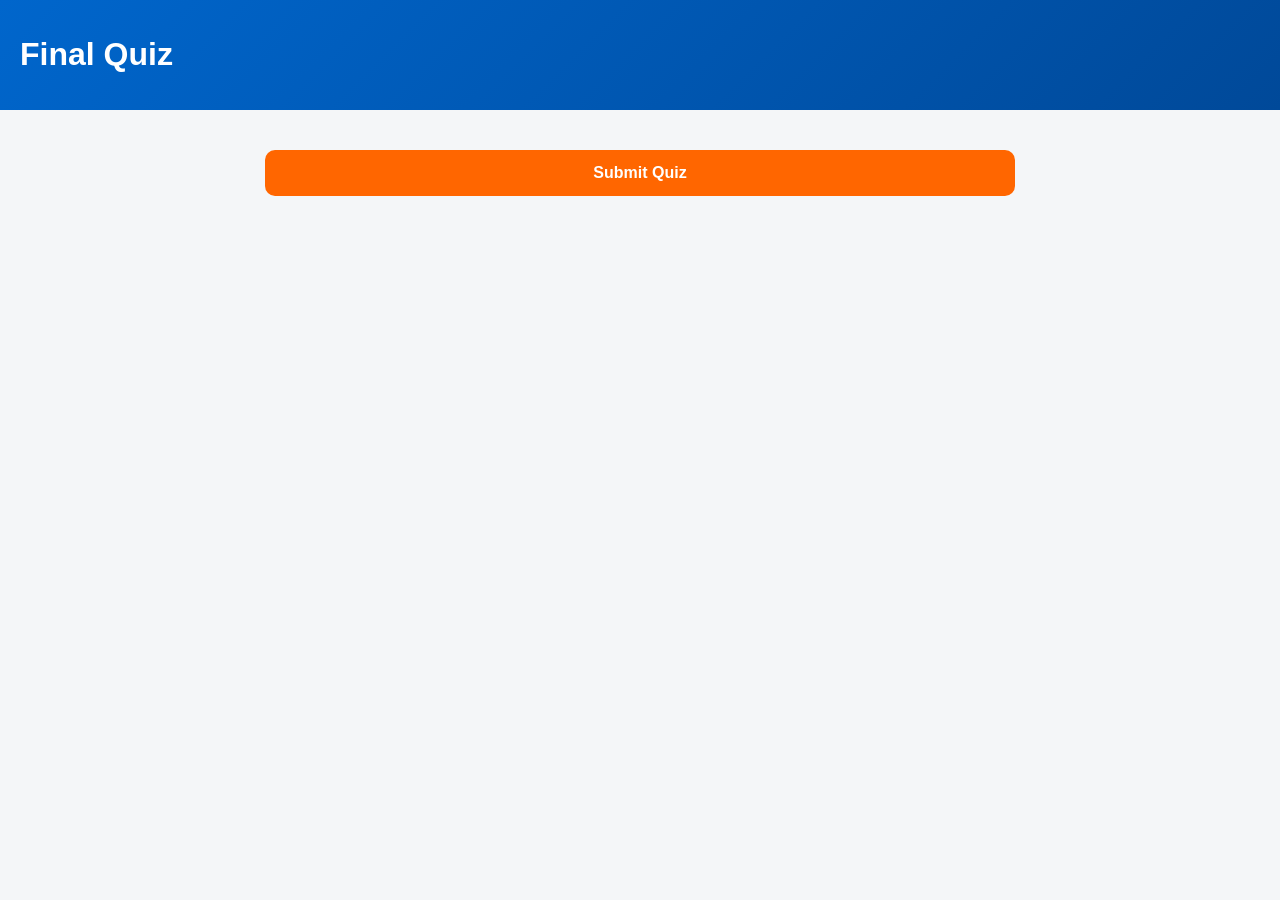
==== final.html @ 2736bbf3 "Add files via upload" ====
<!DOCTYPE html>
<html lang="en">
<head>
    <meta charset="UTF-8">
    <meta name="viewport" content="width=device-width, initial-scale=1.0">
    <title>Final Quiz</title>

    <link rel="stylesheet" href="style.css?v=3">
</head>
<body>

<header>
    <h1>Final Quiz</h1>
</header>

<div class="container">

    <div id="finalQuiz"></div>

    <button class="submit-btn" onclick="submitFinalQuiz()">
        Submit Quiz
    </button>

    <div id="scoreBox"></div>

</div>

<script src="data.js?v=3"></script>
<script src="script.js?v=3"></script>

</body>
</html>
---- style.css ----
/* ===== GLOBAL ===== */
body {
    font-family: 'Segoe UI', Arial, sans-serif;
    margin: 0;
    background: #f4f6f8;
    color: #333;
}

/* ===== HEADER ===== */
header {
    background: linear-gradient(135deg, #0066cc, #004999);
    color: white;
    padding: 15px 20px;
    display: flex;
    justify-content: space-between;
    align-items: center;
}

nav a {
    color: white;
    margin-left: 15px;
    text-decoration: none;
    font-weight: 500;
}

nav a:hover {
    text-decoration: underline;
}

/* ===== HERO ===== */
.hero {
    text-align: center;
    padding: 80px 20px;
}

.hero h2 {
    font-size: 2rem;
    margin-bottom: 10px;
}

/* ===== BUTTON ===== */
.btn {
    background: #ff6600;
    color: white;
    padding: 10px 20px;
    text-decoration: none;
    border-radius: 6px;
    display: inline-block;
    transition: 0.3s;
}

.btn:hover {
    background: #e65c00;
}

/* ===== LEVEL BUTTONS ===== */
.levels {
    margin-top: 20px;
}

.levels .btn {
    margin: 10px;
}

/* ===== CARDS / LESSONS ===== */
.lessons {
    display: flex;
    flex-wrap: wrap;
    gap: 20px;
    padding: 20px;
    justify-content: center;
}

.card {
    background: white;
    padding: 20px;
    border-radius: 12px;
    width: 220px;
    text-align: center;
    box-shadow: 0 4px 10px rgba(0,0,0,0.08);
    transition: 0.3s;
}

.card:hover {
    transform: translateY(-5px);
}

.card a {
    display: inline-block;
    margin-top: 10px;
    color: #0066cc;
    font-weight: bold;
}

/* ===== CONTAINER ===== */
.container {
    max-width: 750px;
    margin: auto;
    padding: 20px;
}

/* ===== NOTES CARD ===== */
.notes-card {
    background: linear-gradient(135deg, #ffffff, #f9fbff);
    padding: 20px;
    border-radius: 12px;
    margin-bottom: 25px;
    box-shadow: 0 4px 10px rgba(0,0,0,0.08);
    border-left: 6px solid #0066cc;
}

.notes-card h2 {
    margin-top: 0;
    color: #0066cc;
}

/* ===== NOTES TEXT ===== */
.notes-card p {
    line-height: 1.6;
    margin-bottom: 10px;
}

/* ===== EXAMPLE BOX ===== */
.example-box {
    background: #fff3cd;
    padding: 10px;
    border-radius: 6px;
    margin-top: 10px;
    font-weight: bold;
    border-left: 4px solid #ffcc00;
}

/* ===== QUESTIONS ===== */
.question-block {
    background: white;
    padding: 15px;
    margin-bottom: 20px;
    border-radius: 10px;
    box-shadow: 0 3px 8px rgba(0,0,0,0.08);
}

.question-block p {
    margin-bottom: 10px;
}

/* ===== INPUT ===== */
.question-block input {
    width: 100%;
    padding: 10px;
    border-radius: 6px;
    border: 1px solid #ccc;
    margin-top: 5px;
    transition: 0.2s;
}

.question-block input:focus {
    border-color: #0066cc;
    outline: none;
}

/* ===== BUTTON ===== */
.question-block button {
    margin-top: 10px;
    padding: 8px 15px;
    border: none;
    background: #007bff;
    color: white;
    border-radius: 6px;
    cursor: pointer;
    transition: 0.3s;
}

.question-block button:hover {
    background: #0056b3;
}

/* ===== RESULT TEXT ===== */
.result {
    margin-top: 10px;
    font-weight: bold;
}

/* ===== NAV BUTTONS ===== */
.nav-buttons {
    display: flex;
    justify-content: space-between;
    margin-top: 20px;
}

.nav-buttons button {
    padding: 10px 20px;
    border: none;
    background: #28a745;
    color: white;
    border-radius: 6px;
    cursor: pointer;
    transition: 0.3s;
}

.nav-buttons button:hover {
    background: #1e7e34;
}

/* ===== MOBILE RESPONSIVE ===== */
@media (max-width: 768px) {

    .hero {
        padding: 60px 15px;
    }

    .hero h2 {
        font-size: 1.5rem;
    }

    .lessons {
        flex-direction: column;
        align-items: center;
    }

    .card {
        width: 90%;
    }

    header {
        flex-direction: column;
        align-items: flex-start;
    }

    nav {
        margin-top: 10px;
    }

    .container {
        padding: 15px;
    }
}
/* ===== FINAL QUIZ ===== */

.submit-btn {
    width: 100%;
    padding: 14px;
    border: none;
    background: #ff6600;
    color: white;
    font-size: 16px;
    border-radius: 10px;
    cursor: pointer;
    margin-top: 20px;
    font-weight: bold;
}

.submit-btn:hover {
    background: #e65c00;
}

.score-card {
    background: white;
    margin-top: 25px;
    padding: 20px;
    border-radius: 12px;
    text-align: center;
    font-size: 24px;
    font-weight: bold;
    box-shadow: 0 4px 10px rgba(0,0,0,0.1);
}
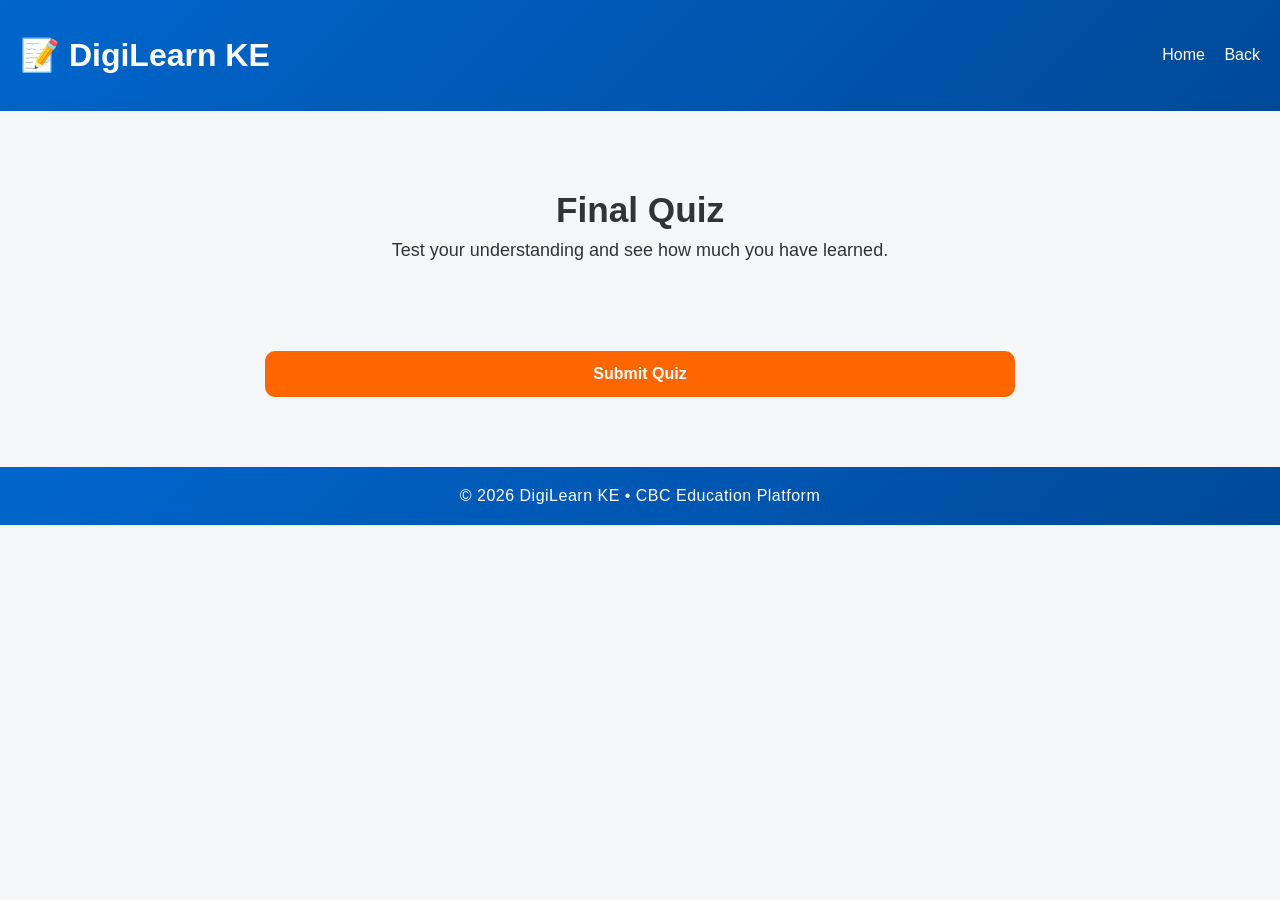
==== commit 696d13f1: "Add files via upload" ====
--- a/final.html
+++ b/final.html
@@ -3,30 +3,70 @@
 <head>
     <meta charset="UTF-8">
     <meta name="viewport" content="width=device-width, initial-scale=1.0">
-    <title>Final Quiz</title>
 
-    <link rel="stylesheet" href="style.css?v=3">
+    <title>Final Quiz | DigiLearn KE</title>
+
+    <!-- Google Font -->
+    <link href="https://fonts.googleapis.com/css2?family=Poppins:wght@300;400;500;600;700&display=swap" rel="stylesheet">
+
+    <!-- CSS -->
+    <link rel="stylesheet" href="style.css?v=6">
 </head>
+
 <body>
 
-<header>
-    <h1>Final Quiz</h1>
-</header>
+    <!-- ================= HEADER ================= -->
+    <header>
 
-<div class="container">
+        <div class="logo">
+            <h1>📝 DigiLearn KE</h1>
+        </div>
 
-    <div id="finalQuiz"></div>
+        <nav>
+            <a href="index.html">Home</a>
+            <a href="javascript:history.back()">Back</a>
+        </nav>
 
-    <button class="submit-btn" onclick="submitFinalQuiz()">
-        Submit Quiz
-    </button>
+    </header>
 
-    <div id="scoreBox"></div>
+    <!-- ================= PAGE TITLE ================= -->
+    <section class="hero small-hero">
 
-</div>
+        <div class="hero-content">
 
-<script src="data.js?v=3"></script>
-<script src="script.js?v=3"></script>
+            <h2>Final Quiz</h2>
+
+            <p>
+                Test your understanding and see how much you have learned.
+            </p>
+
+        </div>
+
+    </section>
+
+    <!-- ================= QUIZ CONTAINER ================= -->
+    <div class="container">
+
+        <div id="finalQuiz"></div>
+
+        <button class="submit-btn" onclick="submitFinalQuiz()">
+            Submit Quiz
+        </button>
+
+        <div id="scoreBox"></div>
+
+    </div>
+
+    <!-- ================= FOOTER ================= -->
+    <footer>
+        <p>
+            © 2026 DigiLearn KE • CBC Education Platform
+        </p>
+    </footer>
+
+    <!-- ================= JS ================= -->
+    <script src="data.js?v=6"></script>
+    <script src="script.js?v=6"></script>
 
 </body>
 </html>
--- a/style.css
+++ b/style.css
@@ -53,16 +53,7 @@
     background: #e65c00;
 }
 
-/* ===== LEVEL BUTTONS ===== */
-.levels {
-    margin-top: 20px;
-}
-
-.levels .btn {
-    margin: 10px;
-}
-
-/* ===== CARDS / LESSONS ===== */
+/* ===== CARDS ===== */
 .lessons {
     display: flex;
     flex-wrap: wrap;
@@ -114,7 +105,6 @@
     color: #0066cc;
 }
 
-/* ===== NOTES TEXT ===== */
 .notes-card p {
     line-height: 1.6;
     margin-bottom: 10px;
@@ -143,22 +133,14 @@
     margin-bottom: 10px;
 }
 
-/* ===== INPUT ===== */
 .question-block input {
     width: 100%;
     padding: 10px;
     border-radius: 6px;
     border: 1px solid #ccc;
     margin-top: 5px;
-    transition: 0.2s;
-}
-
-.question-block input:focus {
-    border-color: #0066cc;
-    outline: none;
-}
-
-/* ===== BUTTON ===== */
+}
+
 .question-block button {
     margin-top: 10px;
     padding: 8px 15px;
@@ -167,14 +149,12 @@
     color: white;
     border-radius: 6px;
     cursor: pointer;
-    transition: 0.3s;
 }
 
 .question-block button:hover {
     background: #0056b3;
 }
 
-/* ===== RESULT TEXT ===== */
 .result {
     margin-top: 10px;
     font-weight: bold;
@@ -194,48 +174,13 @@
     color: white;
     border-radius: 6px;
     cursor: pointer;
-    transition: 0.3s;
 }
 
 .nav-buttons button:hover {
     background: #1e7e34;
 }
 
-/* ===== MOBILE RESPONSIVE ===== */
-@media (max-width: 768px) {
-
-    .hero {
-        padding: 60px 15px;
-    }
-
-    .hero h2 {
-        font-size: 1.5rem;
-    }
-
-    .lessons {
-        flex-direction: column;
-        align-items: center;
-    }
-
-    .card {
-        width: 90%;
-    }
-
-    header {
-        flex-direction: column;
-        align-items: flex-start;
-    }
-
-    nav {
-        margin-top: 10px;
-    }
-
-    .container {
-        padding: 15px;
-    }
-}
 /* ===== FINAL QUIZ ===== */
-
 .submit-btn {
     width: 100%;
     padding: 14px;
@@ -249,10 +194,6 @@
     font-weight: bold;
 }
 
-.submit-btn:hover {
-    background: #e65c00;
-}
-
 .score-card {
     background: white;
     margin-top: 25px;
@@ -262,4 +203,112 @@
     font-size: 24px;
     font-weight: bold;
     box-shadow: 0 4px 10px rgba(0,0,0,0.1);
+}
+
+/* =========================
+   MOBILE FIX (IMPORTANT)
+========================= */
+@media (max-width: 768px) {
+
+    body {
+        font-size: 20px;
+    }
+
+    header {
+        flex-direction: column;
+        text-align: center;
+        gap: 10px;
+    }
+
+    .hero {
+        padding: 60px 15px;
+    }
+
+    .hero h2 {
+        font-size: 1.6rem;
+    }
+
+    .container {
+        width: 95%;
+        padding: 15px;
+    }
+
+    .card {
+        width: 100%;
+    }
+
+    /* NOTES */
+    .notes-card h2 {
+        font-size: 28px;
+    }
+
+    .notes-card p {
+        font-size: 20px;
+        line-height: 1.9;
+    }
+
+    .example-box {
+        font-size: 19px;
+    }
+
+    /* QUESTIONS */
+    .question-block p {
+        font-size: 20px;
+        line-height: 1.8;
+    }
+
+    .question-block input {
+        font-size: 18px;
+        padding: 14px;
+    }
+
+    .question-block button {
+        width: 100%;
+        font-size: 18px;
+        padding: 14px;
+    }
+
+    .result {
+        font-size: 18px;
+    }
+
+    /* FINAL QUIZ */
+    #finalQuiz p {
+        font-size: 20px;
+    }
+
+    #finalQuiz input {
+        font-size: 18px;
+        padding: 14px;
+    }
+}
+/* ===== FOOTER ===== */
+
+footer {
+    background: linear-gradient(135deg, #0066cc, #004999);
+    color: white;
+    text-align: center;
+    padding: 20px;
+    margin-top: 50px;
+}
+
+footer p {
+    margin: 0;
+    font-size: 16px;
+    letter-spacing: 0.5px;
+}
+/* ===== SMALL HERO ===== */
+
+.small-hero {
+    padding: 50px 20px;
+}
+
+.small-hero h2 {
+    font-size: 2.2rem;
+}
+
+.small-hero p {
+    font-size: 18px;
+    max-width: 700px;
+    margin: auto;
 }
